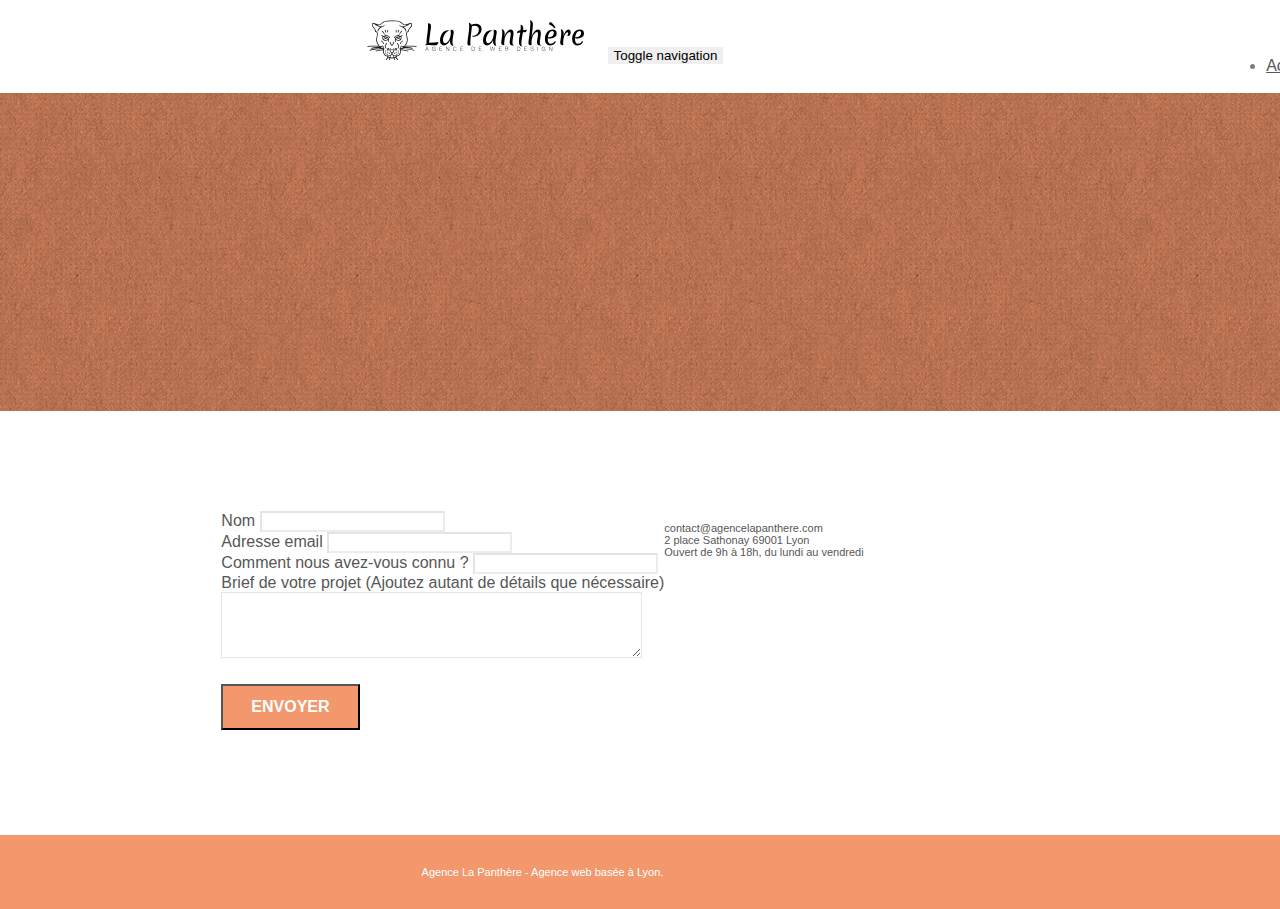
==== contact.html @ d92b3baf "CONTACT - ADD title and description" ====
<!doctype html>
<html lang="Default">
<head>
    <meta charset="utf-8">
    <meta name="keywords" content="">
    <meta name="description" content="">
    <meta name="viewport" content="width=device-width, initial-scale=1.0, viewport-fit=cover">
    <link rel="shortcut icon" type="image/png" href="favicon.jpg">
    
	<link rel="stylesheet" type="text/css" href="./css/bootstrap.min.css">
	<link rel="stylesheet" type="text/css" href="style.css">
	<link rel="stylesheet" type="text/css" href="./css/font-awesome.min.css">
	<link rel="stylesheet" type="text/css" href="./css/et-line.min.css">
	
    
	<script src="./js/jquery-2.1.0.min.js"></script>
	<script src="./js/bootstrap.min.js"></script>
	<script src="./js/blocs.min.js"></script>
	<script src="./js/jqBootstrapValidation.js"></script>
	<script src="./js/formHandler.js"></script>
    <title>Contactez nous ! Agence web design Lyon - La Panthère</title>
	
	<meta name="description" content="Une question ? N'hesitez pas à nous contacter, nous nous engageons à répondre à vos demandes sous 48h !">
    
<!-- Analytics -->
 
<!-- Analytics END -->
    
</head>
<body>
<!-- Principal conteneur -->
<div class="page-container">
    
<!-- bloc-0 -->
<div class="bloc bgc-white l-bloc " id="bloc-0">
	<div class="container bloc-sm">
		<nav class="navbar row">
			<div class="navbar-header">
				<a class="navbar-brand" href="index.html"><img src="img/agence-la-panthere-monochrome.svg" alt="atlanta web design logo" height="40" /></a>
				<button id="nav-toggle" type="button" class="ui-navbar-toggle navbar-toggle" data-toggle="collapse" data-target=".navbar-1">
					<span class="sr-only">Toggle navigation</span><span class="icon-bar"></span><span class="icon-bar"></span><span class="icon-bar"></span>
				</button>
			</div>
			<div class="collapse navbar-collapse navbar-1 special-dropdown-nav">
				<ul class="site-navigation nav navbar-nav">
					<li>
						<a href="index.html">Accueil</a>
					</li>
					<li>
					</li>
					<li>
						<a href="page2.html">page2 &gt;</a>
					</li>
				</ul>
			</div>
		</nav>
	</div>
</div>
<!-- bloc-0 END -->

<!-- bloc-6 -->
<div class="bloc bg-dots-bg bg-repeat bgc-atomic-tangerine d-bloc bloc-bg-texture texture-paper" id="bloc-6">
	<div class="container bloc-lg">
		<div class="row">
			<div class="col-sm-12">
				<h1 class="text-center hero-bloc-text tc-white">
					Parlons web design !
				</h1>
				<p class="text-center mg-lg tc-white tight-width-whitespace">
					Nous sommes ravis que vous souhaitiez collaborer avec notre agence.<br>
					Parlez-nous de votre projet en complétant le formulaire ci-dessous.
				</p>
			</div>
		</div>
	</div>
</div>
<!-- bloc-6 END -->

<!-- bloc-7 -->
<div class="bloc bgc-white l-bloc" id="bloc-7">
	<div class="container bloc-lg">
		<div class="row">
			<div class="col-sm-6">
				<form id="form_1" novalidate success-msg="Your message has been sent." fail-msg="Sorry it seems that our mail server is not responding, Sorry for the inconvenience!">
					<div class="form-group">
						<label>
							Nom
						</label>
						<input id="name" class="form-control" required />
					</div>
					<div class="form-group">
						<label>
							Adresse email
						</label>
						<input id="email" class="form-control" type="email" required />
					</div>
					<div class="form-group">
						<label>
							Comment nous avez-vous connu ?
						</label>
						<input class="form-control" type="email" required id="input_504" />
					</div>
					<div class="form-group">
						<label>
							Brief de votre projet (Ajoutez autant de détails que nécessaire)<br>
						</label><textarea id="message" class="form-control" rows="4" cols="50" required></textarea>
					</div> 
					<button class="bloc-button btn btn-lg btn-block cta-hero btn-atomic-tangerine" type="submit">
						Envoyer
					</button>
				</form>
			</div>
			<div class="col-sm-6">
				<p>
					contact@agencelapanthere.com<br>2 place Sathonay 69001 Lyon<br>Ouvert de 9h à 18h, du lundi au vendredi<br>
				</p>
			</div>
		</div>
	</div>
</div>
<!-- bloc-7 END -->

<!-- ScrollToTop Button -->
<a class="bloc-button btn btn-d scrollToTop" onclick="scrollToTarget('1')"><span class="fa fa-chevron-up"></span></a>
<!-- ScrollToTop Button END-->


<!-- Footer - bloc-8 -->
<div class="bloc bgc-atomic-tangerine d-bloc" id="bloc-8">
	<div class="container bloc-sm">
		<div class="row">
			<div class="col-sm-12">
				<p class="text-center white">
					Agence La Panthère - Agence web basée à Lyon.<br>
				</p>
				<div class="row row-no-gutters social">
					<div class="col-sm-3">
						<div class="text-center">
							<a class="social" href="index.html"><span class="fa fa-twitter icon-md"></span></a>
						</div>
					</div>
					<div class="col-sm-3">
						<div class="text-center">
							<a class="social" href="index.html"><span class="fa fa-facebook icon-md"></span></a>
						</div>
					</div>
					<div class="col-sm-3">
						<div class="text-center">
							<a class="social" href="index.html"><span class="fa fa-dribbble icon-md"></span></a>
						</div>
					</div>
					<div class="col-sm-3">
						<div class="text-center">
							<a class="social" href="index.html"><span class="fa fa-instagram icon-md"></span></a>
						</div>
					</div>
				</div>
			</div>
		</div>
	</div>
</div>
<!-- Footer - bloc-8 END -->

</div>
<!-- Principal conteneur END -->
    

</body>
</html>
---- style.css ----
body {
    margin: 0;
    padding: 0;
    background: #FFF;
    overflow-x: hidden;
    position: relative;
    -webkit-font-smoothing: antialiased;
    -moz-osx-font-smoothing: grayscale;
}

a,
button {
    transition: all .3s ease-in-out;
    outline: none!important;
}

a:hover {
    text-decoration: none;
    cursor: pointer;
}

#page-loading-blocs-notifaction {
    position: fixed;
    top: 0;
    bottom: 0;
    width: 100%;
    z-index: 100000;
    background: #FFFFFF url("img/pageload-spinner.gif") no-repeat center center;
}

.bloc {
    width: 100%;
    clear: both;
    background: 50% 50% no-repeat;
    padding: 0 50px;
    -webkit-background-size: cover;
    -moz-background-size: cover;
    -o-background-size: cover;
    background-size: cover;
    position: relative;
}

.bloc .container {
    padding-left: 0;
    padding-right: 0;
}

.bloc-lg {
    padding: 100px 50px;
}

.bloc-md {
    padding: 50px;
}

.bloc-sm {
    padding: 20px 50px;
}

.bg-center,
.bg-l-edge,
.bg-r-edge,
.bg-t-edge,
.bg-b-edge,
.bg-tl-edge,
.bg-bl-edge,
.bg-tr-edge,
.bg-br-edge,
.bg-repeat {
    -webkit-background-size: auto!important;
    -moz-background-size: auto!important;
    -o-background-size: auto!important;
    background-size: auto!important;
}

.bg-repeat {
    background: repeat;
}

.bg-t-edge {
    background: top no-repeat;
}

.bloc-bg-texture::before {
    content: "";
    background-size: 2px 2px;
    position: absolute;
    top: 0;
    bottom: 0;
    left: 0;
    right: 0;
}

.texture-paper::before {
    background: url("img/texture-paper.png");
    background-size: 280px 280px;
}

.b-parallax {
    background-attachment: fixed;
}

.d-bloc {
    color: rgba(255, 255, 255, .7);
}

.d-bloc button:hover {
    color: rgba(255, 255, 255, .9);
}

.d-bloc .icon-round,
.d-bloc .icon-square,
.d-bloc .icon-rounded,
.d-bloc .icon-semi-rounded-a,
.d-bloc .icon-semi-rounded-b {
    border-color: rgba(255, 255, 255, .9);
}

.d-bloc .divider-h span {
    border-color: rgba(255, 255, 255, .2);
}

.d-bloc .a-btn,
.d-bloc .navbar a,
.d-bloc .navbar-brand,
.d-bloc a .icon-sm,
.d-bloc a .icon-md,
.d-bloc a .icon-lg,
.d-bloc a .icon-xl,
.d-bloc h1 a,
.d-bloc h2 a,
.d-bloc h3 a,
.d-bloc h4 a,
.d-bloc h5 a,
.d-bloc h6 a,
.d-bloc p a {
    color: rgba(255, 255, 255, .6);
}

.d-bloc .a-btn:hover,
.d-bloc .navbar a:hover,
.d-bloc .navbar-brand:hover,
.d-bloc a:hover .icon-sm,
.d-bloc a:hover .icon-md,
.d-bloc a:hover .icon-lg,
.d-bloc a:hover .icon-xl,
.d-bloc h1 a:hover,
.d-bloc h2 a:hover,
.d-bloc h3 a:hover,
.d-bloc h4 a:hover,
.d-bloc h5 a:hover,
.d-bloc h6 a:hover,
.d-bloc p a:hover {
    color: rgba(255, 255, 255, 1);
}

.d-bloc .navbar-toggle .icon-bar {
    background: rgba(255, 255, 255, 1);
}

.d-bloc .btn-wire,
.d-bloc .btn-wire:hover {
    color: rgba(255, 255, 255, 1);
    border-color: rgba(255, 255, 255, 1);
}

.d-bloc .panel {
    color: rgba(0, 0, 0, .5);
}

.d-bloc .panel button:hover {
    color: rgba(0, 0, 0, .7);
}

.d-bloc .panel icon {
    border-color: rgba(0, 0, 0, .7);
}

.d-bloc .panel .divider-h span {
    border-color: rgba(0, 0, 0, .1);
}

.d-bloc .panel .a-btn {
    color: rgba(0, 0, 0, .6);
}

.d-bloc .panel .a-btn:hover {
    color: rgba(0, 0, 0, 1);
}

.d-bloc .panel .btn-wire,
.d-bloc .panel .btn-wire:hover {
    color: rgba(0, 0, 0, .7);
    border-color: rgba(0, 0, 0, .3);
}

.d-bloc .panel,
.l-bloc {
    color: rgba(0, 0, 0, .5);
}

.d-bloc .panel button:hover,
.l-bloc button:hover {
    color: rgba(0, 0, 0, .7);
}

.l-bloc .icon-round,
.l-bloc .icon-square,
.l-bloc .icon-rounded,
.l-bloc .icon-semi-rounded-a,
.l-bloc .icon-semi-rounded-b {
    border-color: rgba(0, 0, 0, .7);
}

.d-bloc .panel .divider-h span,
.l-bloc .divider-h span {
    border-color: rgba(0, 0, 0, .1);
}

.d-bloc .panel .a-btn,
.l-bloc .a-btn,
.l-bloc .navbar a,
.l-bloc .navbar-brand,
.l-bloc a .icon-sm,
.l-bloc a .icon-md,
.l-bloc a .icon-lg,
.l-bloc a .icon-xl,
.l-bloc h1 a,
.l-bloc h2 a,
.l-bloc h3 a,
.l-bloc h4 a,
.l-bloc h5 a,
.l-bloc h6 a,
.l-bloc p a {
    color: rgba(0, 0, 0, .6);
}

.d-bloc .panel .a-btn:hover,
.l-bloc .a-btn:hover,
.l-bloc .navbar a:hover,
.l-bloc .navbar-brand:hover,
.l-bloc a:hover .icon-sm,
.l-bloc a:hover .icon-md,
.l-bloc a:hover .icon-lg,
.l-bloc a:hover .icon-xl,
.l-bloc h1 a:hover,
.l-bloc h2 a:hover,
.l-bloc h3 a:hover,
.l-bloc h4 a:hover,
.l-bloc h5 a:hover,
.l-bloc h6 a:hover,
.l-bloc p a:hover {
    color: rgba(0, 0, 0, 1);
}

.l-bloc .navbar-toggle .icon-bar {
    color: rgba(0, 0, 0, .6);
}

.d-bloc .panel .btn-wire,
.d-bloc .panel .btn-wire:hover,
.l-bloc .btn-wire,
.l-bloc .btn-wire:hover {
    color: rgba(0, 0, 0, .7);
    border-color: rgba(0, 0, 0, .3);
}

.voffset {
    margin-top: 30px;
}

.voffset-lg {
    margin-top: 80px;
}
.row {
    margin-left: -15px;
    display: flex;
    flex-direction: row;
    justify-content: center;
}
#bloc-5-cta .row:nth-child(1){
    flex-direction: column;
}
.bloc-md .row{
    display: flex;
    justify-content: center;
}
@media (max-width: 816px) {
    .bloc-md .row{
    flex-direction: column;
    align-items: center;
}
}

.bloc-md p:nth-child(1){
font-size: 20px;
    width: 525px;
    line-height: 20px;
    font-family: system-ui;
    font-weight: 400;
    margin: 0 auto;
    }
@media (max-width: 816px) {
    .bloc-md p:nth-child(1){
        font-size: 15px;
width: 100%;
    }
}

.bloc-md p:nth-child(1) span{
    font-weight: lighter;
    font-family: system-ui;
    }

.col-sm-12.text-center:nth-child(1) {
    width: 62%;
}
@media (max-width: 816px) {
    .col-sm-12.text-center:nth-child(1){
width: 100%;
    }
}
#bloc-4-portfolio h2 {
    width: 76%;
    margin: 0 auto;
}

.row-no-gutters {
    margin-right: 0;
    margin-left: 0;
}

.row.row-no-gutters > [class^="col-"],
.row.row-no-gutters > [class*=" col-"] {
    padding-right: 0;
    padding-left: 0;
}

#bloc-1-hero h1 {
    font-size: 32px;
}

.navbar {
    margin-bottom: 0;
    z-index: 1;
}

.navbar-brand {
    height: auto;
    padding: 3px 15px;
    font-size: 25px;
    font-weight: normal;
    font-weight: 600;
    line-height: 44px;
}

.navbar-brand img {
    max-height: 200px;
    margin: 0 5px 0 0;
    display: inline;
}

.navbar-brand img[src$=svg] {
    min-width: 100px;
}

.nav-center .navbar-brand img {
    margin: 0;
}

.navbar .nav {
    padding-top: 2px;
    margin-right: -16px;
    float: right;
    z-index: 1;
}

.nav > li {
    float: left;
    margin-top: 4px;
    font-size: 16px;
}

.navbar-nav .open .dropdown-menu > li > a {
    text-align: inherit;
}

.nav > li a:hover,
.nav > li a:focus {
    background: transparent;
}

.navbar-toggle {
    margin: 10px 10px 0 0;
    border: 0px;
}

.navbar-toggle:hover {
    background: transparent!important;
}

.navbar-toggle .icon-bar {
    background-color: rgba(0, 0, 0, .5);
    width: 26px;
}

.nav-invert .navbar .nav {
    float: left;
}

.nav-invert .navbar-header,
.nav-invert .navbar-brand {
    float: right;
    position: relative;
    z-index: 2;
}

@media (min-width: 768px) {
    .site-navigation {
        position: absolute;
        top: 50%;
        right: 20px;
        transform: translate(0, -50%);
        -webkit-transform: translateY(-50%);
    }
    .nav > li .dropdown-menu a,
    .nav > li .dropdown-menu a:hover {
        color: #484848;
    }
    .nav-invert .site-navigation {
        left: 0;
        right: 0;
    }
    .nav-center {
        text-align: center;
    }
    .nav-center .navbar-header {
        width: 100%;
    }
    .nav-center .navbar-header,
    .nav-center .navbar-brand,
    .nav-center .nav > li {
        float: none;
        display: inline-block;
    }
    .nav-center .site-navigation {
        position: relative;
        width: 100%;
        right: 0;
        margin-right: 0px;
        margin-top: 20px;
    }
    .nav-center.mini-nav .navbar-toggle {
        float: none;
        margin: 10px auto 0;
    }
}

.nav > li > .dropdown a {
    background: none!important;
    display: block;
    padding: 14px 15px;
}

nav .caret {
    margin: 0 5px;
}

.dropdown-menu .dropdown-menu {
    top: -8px;
    left: 100%;
}

.dropdown-menu .dropmenu-flow-right {
    top: 100%;
    left: 0;
    margin-left: -1px;
    border-top-left-radius: 0;
    border-top-right-radius: 0;
}

.dropdown-menu .dropdown span {
    border: 4px solid black;
    border-top-color: transparent;
    border-right-color: transparent;
    border-bottom-color: transparent;
    margin: 6px -5px 0 0!important;
    float: right;
}

.mg-md {
    margin-top: 10px;
    margin-bottom: 20px;
}

.mg-lg {
    margin-top: 10px;
    margin-bottom: 40px;
}

.btn {
    margin: 0 5px 5px 0;
}

.btn.pull-right {
    margin: 0 0 5px 5px;
}

.btn-d,
.btn-d:hover,
.btn-d:focus {
    color: #FFF;
    background: rgba(0, 0, 0, .3);
}

button {
    outline: none!important;
}

.btn-rd {
    border-radius: 40px;
}

.btn-clean {
    border: 1px solid rgba(0, 0, 0, .08);
    border-bottom-color: rgba(0, 0, 0, .1);
    text-shadow: 0 1px 0 rgba(0, 0, 1, .1);
    box-shadow: 0 1px 3px rgba(0, 0, 1, .25), inset 0 1px 0 0 rgba(255, 255, 255, .15);
}

.icon-md {
    font-size: 30px!important;
}

.icon-lg {
    font-size: 60px!important;
}

.sm-shadow {
    text-shadow: 0 1px 2px rgba(0, 0, 0, .3);
}

.panel-sq,
.panel-sq .panel-heading,
.panel-sq .panel-footer {
    border-radius: 0;
}

.panel-rd {
    border-radius: 30px;
}

.panel-rd .panel-heading {
    border-radius: 29px 29px 0 0;
}

.panel-rd .panel-footer {
    border-radius: 0 0 29px 29px;
}

.form-control {
    border-color: rgba(0, 0, 0, .1);
    box-shadow: none;
}

.scrollToTop {
    width: 40px;
    height: 40px;
    position: fixed;
    bottom: 20px;
    right: 20px;
    opacity: 0;
    z-index: 500;
    transition: all .3s ease-in-out;
}

.scrollToTop span {
    margin-top: 6px;
}

.showScrollTop {
    font-size: 14px;
    opacity: 1;
}

a[data-lightbox] {
    position: relative;
    display: block;
    text-align: center;
}

a[data-lightbox]:hover::before {
    content: "+";
    font-family: "HelveticaNeue-Light", "Helvetica Neue Light", "Helvetica Neue", Helvetica, Arial;
    font-size: 32px;
    width: 50px;
    height: 50px;
    margin-left: -25px;
    border-radius: 50%;
    background: rgba(0, 0, 0, .6);
    color: #FFF;
    font-weight: 100;
    z-index: 1;
    position: absolute;
    top: 50%;
    transform: translateY(-50%);
    -webkit-transform: translateY(-50%);
}

a[data-lightbox]:hover img {
    opacity: 0.6;
    -webkit-animation-fill-mode: none;
    animation-fill-mode: none;
}

#lightbox-modal {
    display: flex;
    align-items: center;
}

#lightbox-modal .modal-dialog {
    width: 90%;
    max-width: 900px;
    margin: 0 auto 0;
}

#lightbox-modal .modal-dialog img {
    max-height: 90vh;
    margin: 0 auto;
}

.lightbox-caption {
    padding: 20px;
    color: #FFF;
    background: rgba(0, 0, 0, .5);
    position: absolute;
    left: 15px;
    right: 15px;
    bottom: 5px;
}

.close-lightbox {
    color: #FFF;
    font-size: 30px;
    position: absolute;
    top: 20px;
    right: 20px;
    z-index: 20;
    background: rgba(0, 0, 0, .5);
    border: none;
    line-height: 30px;
    padding: 0 9px 5px;
    opacity: 0.3;
}

.close-lightbox:hover,
.next-lightbox:hover,
.prev-lightbox:hover {
    opacity: 1.0;
    color: #FFF;
}

.next-lightbox,
.prev-lightbox {
    font-size: 20px;
    color: rgba(255, 255, 255, .9);
    background: rgba(0, 0, 0, .5);
    transition: all .2s ease-in-out;
    position: absolute;
    top: 45%;
    z-index: 1;
    opacity: 0.4;
}

.next-lightbox {
    padding: 6px 8px 1px 13px;
    right: 25px;
}

.prev-lightbox {
    padding: 6px 13px 1px 10px;
    left: 25px;
}

.snapshot-lb .modal-body {
    padding-bottom: 45px;
}

.snapshot-lb .lightbox-caption {
    padding: 0;
    color: rgba(0, 0, 0, .5);
    background: none;
}

h1,
h2,
h3,
h4,
h5,
h6,
p,
label,
.btn,
a {
    font-family: "helvetica";
    font-weight: 400;
    color: #575757!important;
}

.container {
    max-width: 1000px;
}

.hero-bloc-text {
    font-size: 38px;
}

.hero-bloc-text-sub {
    font-size: 36px;
}

.statement-bloc-text {
    line-height: 26px;
    font-style: italic;
    font-size: 20px;
    text-align: center;
    font-weight: lighter;
    max-width: 520px;
    margin: auto auto auto auto;
}

p {
    font-size: 11px;
}

.tight-width-whitespace {
    max-width: 600px;
    margin: auto auto auto auto;
}

.h1 {
    font-size: 20px;
    font-family: "Open Sans";
}

.cta-hero {
    margin-top: 22px;
    color: #FFFFFF!important;
    text-transform: uppercase;
    padding: 12px 28px 12px 28px;
    font-size: 16px;
    font-weight: 700;
}

.social {
    max-width: 400px;
    margin: auto auto auto auto;
    display: flex;
    flex-wrap: wrap;
    justify-content: center;
}

h2 {
    font-size: 22px;
    line-height: 25px;
}

h3 {
    font-size: 15px;
    text-transform: uppercase;
    font-weight: 700;
    color: #333333!important;
}

.med-width-whitespace {
    max-width: 800px;
    margin: auto auto auto auto;
    box-shadow: 0px 0px 0px #000000;
}

h1 {
    color: #333333!important;
}

h4 {
    color: #333333!important;
}

.icons {
    margin-bottom: 14px;
    margin-top: 24px;
}

.white {
    color: #FFFFFF!important;
}

.portfolio-thumb {
    margin-bottom: 24px;
}

.portfolio-row {
    margin-bottom: 44px;
    margin-top: 50px;
}
@media (max-width: 816px) {
    .portfolio-row {
        display: flex;
        flex-direction: column;
        align-items: center;
    }
}
.avatar {
    box-shadow: 0px 4px 9px rgba(0, 0, 0, 0.3);
}

.black-background {
    background-color: rgba(165, 147, 99, 0.7);
    padding: 40px 40px 40px 40px;
}

.bold-link {
    font-weight: 900;
    text-decoration: underline!important;
}

.bgc-white {
    background-color: #FFFFFF;
}

.bgc-dark-slate-blue {
    background-color: #364577;
}

.bgc-atomic-tangerine {
    background-color: #F3976C;
}

.tc-white {
    color: #F3976C!important;
}

.btn-atomic-tangerine {
    background: #F3976C;
    color: #FFFFFF!important;
}

.btn-atomic-tangerine:hover {
    background: #c27956!important;
    color: #FFFFFF!important;
}

.ltc-white {
    color: #FFFFFF!important;
}

.ltc-white:hover {
    color: #cccccc!important;
}

.ltc-atomic-tangerine {
    color: #F3976C!important;
}

.ltc-atomic-tangerine:hover {
    color: #c27956!important;
}

.icon-dark-slate-blue {
    color: #364577!important;
    border-color: #364577!important;
}

.bg-dots-bg {
    background-image: url("img/dots-bg.png");
}

.bg-lines-h2-bg {
    background-image: url("img/lines-h2-bg.png");
}

.bg-banniere {
    background-image: url("img/agence-la-panthere.webp");
}

.bg-presentation {
    background-image: url("img/image-de-presentation.webp");
}

@media (max-width: 1024px) {
    .bloc {
        padding-left: 20px;
        padding-right: 20px;
    }
    .bloc.full-width-bloc,
    .bloc-tile-2.full-width-bloc .container,
    .bloc-tile-3.full-width-bloc .container,
    .bloc-tile-4.full-width-bloc .container {
        padding-left: 0;
        padding-right: 0;
    }
}

@media (max-width: 992px) and (min-width: 768px) {
    .navbar .nav {
        max-width: 80%
    }
    .nav-center.navbar .nav {
        max-width: 100%
    }
}

@media only screen and (min-device-width: 768px) and (max-device-width: 1024px) and (orientation: landscape) {
    .b-parallax {
        background-attachment: scroll;
    }
}

@media only screen and (min-device-width: 1024px) and (max-device-width: 1366px) and (-webkit-min-device-pixel-ratio: 1.5) {
    .b-parallax {
        background-attachment: scroll;
    }
}

@media (max-width: 991px) {
    .container {
        width: 100%;
    }
    .b-parallax {
        background-attachment: scroll;
    }
    #hero-bloc {
        overflow-x: hidden;
        position: relative;
    }
    .bloc {
        padding-left: constant(safe-area-inset-left);
        padding-right: constant(safe-area-inset-right);
    }
    .bloc-group,
    .bloc-group .bloc {
        display: block;
        width: 100%;
    }
    .bloc-fill-screen .fill-bloc-top-edge,
    .bloc-fill-screen .fill-bloc-bottom-edge {
        padding: 0 20px;
        padding-left: constant(safe-area-inset-left);
        padding-right: constant(safe-area-inset-right);
    }
}

@media (max-width: 767px) {
    h1,
    h2,
    h3,
    h4,
    h5,
    h6,
    p,
    #disqus_thread {
        padding-left: 10px!important;
        padding-right: 10px!important;
    }
    .b-parallax {
        background-attachment: scroll;
    }
    .navbar .nav {
        padding-top: 0;
        border-top: 1px solid rgba(0, 0, 0, .2);
        float: none!important;
    }
    .navbar.row {
        margin-left: 0;
        margin-right: 0;
        flex-direction: column;
    }
    .collapse.in {
        display: block;
    }
    .navbar-collapse.in {
        overflow-y: auto;
        transition: all .3s ease-in-out;
    }

    @media (max-width: 816px) {
        .navbar-header{
            position: relative;
            display: flex;
            justify-content: center;
            width: 100%;
        }
        .navbar-header .keywords{
            display: none;
        }
        #nav-toggle {
            position: absolute;
            top: 0px;
            right: 40px;
        }
        .black-background{
            padding: 0;
        }
    }
    @media (max-width: 444px) {
        .navbar-header{
            justify-content: flex-start ;
        }
    }
    @media (max-width: 816px) {
        .navbar-brand{
            width: 60%;
        }
        .navbar-brand img{
            width: 100%;
        }
        #nav-toggle {
            position: absolute;
            top: 0px;
            right: 40px;
        }
    }
    .site-navigation {
        position: inherit;
        transform: none;
        -webkit-transform: none;
        -ms-transform: none;
    }
    .nav > li {
        margin-top: 0;
        border-bottom: 1px solid rgba(0, 0, 0, .1);
        background: rgba(0, 0, 0, .05);
        text-align: left;
        padding-left: 15px;
        width: 100%;
    }
    .nav > li:hover {
        background: rgba(0, 0, 0, .08);
    }
    .dropdown .dropdown a .caret {
        float: none;
        margin: 5px 0 0 10px!important;
        border: 4px solid black;
        border-bottom-color: transparent;
        border-right-color: transparent;
        border-left-color: transparent;
    }
    #hero-bloc .navbar .nav {
        background: rgba(0, 0, 0, .8);
    }
    #hero-bloc .navbar .nav a {
        color: rgba(255, 255, 255, .6);
    }
    .hero {
        padding: 50px 0;
    }
    .hero-nav {
        left: -1px;
        right: -1px;
    }
    .navbar-collapse {
        padding: 0;
        overflow-x: hidden;
        -webkit-box-shadow: none;
        box-shadow: none;
    }
    .nav-invert .navbar-header {
        float: none;
        width: 100%;
    }
    .nav-invert .navbar-toggle {
        float: left;
        margin-left: 10px;
    }
    .bloc {
        padding-left: 0;
        padding-right: 0;
    }
    .bloc-xxl,
    .bloc-xl,
    .bloc-lg {
        padding: 40px 0;
    }
    .bloc-sm,
    .bloc-md {
        padding-left: 0;
        padding-right: 0;
    }
    .bloc-tile-2 .container,
    .bloc-tile-3 .container,
    .bloc-tile-4 .container,
    .bloc-fill-screen .fill-bloc-top-edge,
    .bloc-fill-screen .fill-bloc-bottom-edge {
        padding-left: 0;
        padding-right: 0;
    }
    .a-block {
        padding: 0 10px;
    }
    .btn-dwn {
        display: none;
    }
    .voffset {
        margin-top: 5px;
    }
    .voffset-md {
        margin-top: 20px;
    }
    .voffset-lg {
        margin-top: 30px;
    }
    form {
        padding: 5px;
    }
    .close-lightbox {
        display: inline-block;
    }
    .blocsapp-device-iphone5 {
        background-size: 216px 425px;
        padding-top: 60px;
        width: 216px;
        height: 425px;
    }
    .blocsapp-device-iphone5 img {
        width: 180px;
        height: 320px;
    }
}

@media (max-width: 400px) {
    .bloc {
        padding-left: 0;
        padding-right: 0;
    }
}

@media (max-width: 767px) {
    .bloc-mob-center-text {
        text-align: center;
    }
}

@media (max-width: 816px) {
    .social {
        justify-content: space-between;
        margin-right: 10px;
    }

    .footer_links {
        display: flex;
        flex-direction: column;
        align-items: center;
    }
    .footer_links .col-sm-4{
        width: 115px;
    }
}
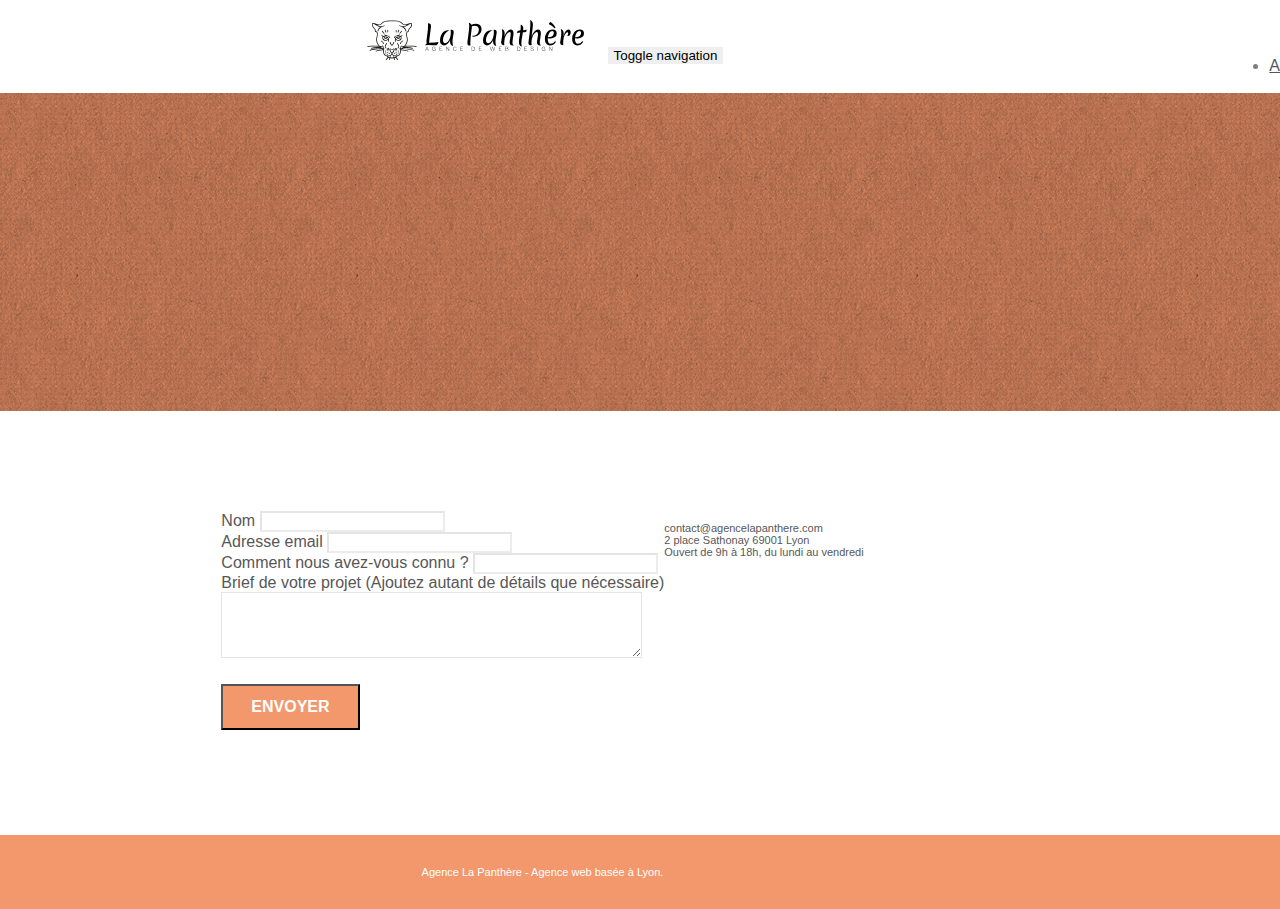
==== commit 5e31860d: "CONTACT FIX responsive" ====
--- a/contact.html
+++ b/contact.html
@@ -12,12 +12,7 @@
 	<link rel="stylesheet" type="text/css" href="./css/font-awesome.min.css">
 	<link rel="stylesheet" type="text/css" href="./css/et-line.min.css">
 	
-    
-	<script src="./js/jquery-2.1.0.min.js"></script>
-	<script src="./js/bootstrap.min.js"></script>
-	<script src="./js/blocs.min.js"></script>
-	<script src="./js/jqBootstrapValidation.js"></script>
-	<script src="./js/formHandler.js"></script>
+
     <title>Contactez nous ! Agence web design Lyon - La Panthère</title>
 	
 	<meta name="description" content="Une question ? N'hesitez pas à nous contacter, nous nous engageons à répondre à vos demandes sous 48h !">
@@ -29,72 +24,75 @@
 </head>
 <body>
 <!-- Principal conteneur -->
-<div class="page-container">
     
 <!-- bloc-0 -->
-<div class="bloc bgc-white l-bloc " id="bloc-0">
-	<div class="container bloc-sm">
-		<nav class="navbar row">
-			<div class="navbar-header">
-				<a class="navbar-brand" href="index.html"><img src="img/agence-la-panthere-monochrome.svg" alt="atlanta web design logo" height="40" /></a>
-				<button id="nav-toggle" type="button" class="ui-navbar-toggle navbar-toggle" data-toggle="collapse" data-target=".navbar-1">
-					<span class="sr-only">Toggle navigation</span><span class="icon-bar"></span><span class="icon-bar"></span><span class="icon-bar"></span>
-				</button>
-			</div>
-			<div class="collapse navbar-collapse navbar-1 special-dropdown-nav">
+<header>
+	<div class="bloc bgc-white l-bloc " id="bloc-0">
+		<div class="container bloc-sm">
+			<nav class="navbar row">
+				<div class="navbar-header">
+					<a class="navbar-brand" href="index.html"><img src="img/agence-la-panthere-monochrome.svg" alt="atlanta web design logo" height="40" /></a>
+					<button id="nav-toggle" type="button" class="ui-navbar-toggle navbar-toggle" data-toggle="collapse" data-target=".navbar-1">
+						<span class="sr-only">Toggle navigation</span><span class="icon-bar"></span><span class="icon-bar"></span><span class="icon-bar"></span>
+					</button>
+				</div>
+				<div class="collapse navbar-collapse navbar-1 special-dropdown-nav">
 				<ul class="site-navigation nav navbar-nav">
 					<li>
 						<a href="index.html">Accueil</a>
 					</li>
 					<li>
-					</li>
-					<li>
-						<a href="page2.html">page2 &gt;</a>
+						<a href="contact.html">Contact</a>
 					</li>
 				</ul>
 			</div>
 		</nav>
 	</div>
 </div>
+</header>
 <!-- bloc-0 END -->
 
+<main>
 <!-- bloc-6 -->
-<div class="bloc bg-dots-bg bg-repeat bgc-atomic-tangerine d-bloc bloc-bg-texture texture-paper" id="bloc-6">
-	<div class="container bloc-lg">
-		<div class="row">
-			<div class="col-sm-12">
-				<h1 class="text-center hero-bloc-text tc-white">
-					Parlons web design !
-				</h1>
-				<p class="text-center mg-lg tc-white tight-width-whitespace">
-					Nous sommes ravis que vous souhaitiez collaborer avec notre agence.<br>
-					Parlez-nous de votre projet en complétant le formulaire ci-dessous.
-				</p>
+<section>
+	<div class="bloc bg-dots-bg bg-repeat bgc-atomic-tangerine d-bloc bloc-bg-texture texture-paper" id="bloc-6">
+		<div class="container container_contact bloc-lg">
+			<div class="row">
+				<div class="col-sm-12">
+					<h1 class="text-center hero-bloc-text tc-white">
+						Parlons web design !
+					</h1>
+					<p class="text-center mg-lg tc-white tight-width-whitespace">
+						Nous sommes ravis que vous souhaitiez collaborer avec notre agence.<br>
+						Parlez-nous de votre projet en complétant le formulaire ci-dessous.
+					</p>
+				</div>
 			</div>
 		</div>
 	</div>
-</div>
-<!-- bloc-6 END -->
+</section>
+	<!-- bloc-6 END -->
 
-<!-- bloc-7 -->
-<div class="bloc bgc-white l-bloc" id="bloc-7">
-	<div class="container bloc-lg">
-		<div class="row">
-			<div class="col-sm-6">
-				<form id="form_1" novalidate success-msg="Your message has been sent." fail-msg="Sorry it seems that our mail server is not responding, Sorry for the inconvenience!">
-					<div class="form-group">
-						<label>
-							Nom
-						</label>
-						<input id="name" class="form-control" required />
-					</div>
-					<div class="form-group">
-						<label>
-							Adresse email
-						</label>
-						<input id="email" class="form-control" type="email" required />
-					</div>
-					<div class="form-group">
+	<section>
+		<!-- bloc-7 -->
+		<div class="bloc bgc-white l-bloc" id="bloc-7">
+			<div class="container container_contact bloc-lg">
+				<div class="row">
+					<div class="col-sm-6">
+						<form id="form_1" novalidate success-msg="Your message has been sent." fail-msg="Sorry it seems that our mail server is not responding, Sorry for the inconvenience!">
+							<div class="form-group">
+								<label>
+									Nom
+								</label>
+								<input id="name" class="form-control" required />
+							</div>
+							<div class="form-group">
+								<label>
+									Adresse email
+								</label>
+								<input id="email" class="form-control" type="email" required />
+							</div>
+							<div class="form-group">
 						<label>
 							Comment nous avez-vous connu ?
 						</label>
@@ -119,32 +117,35 @@
 	</div>
 </div>
 <!-- bloc-7 END -->
+</section>
 
 <!-- ScrollToTop Button -->
 <a class="bloc-button btn btn-d scrollToTop" onclick="scrollToTarget('1')"><span class="fa fa-chevron-up"></span></a>
 <!-- ScrollToTop Button END-->
+</main>
 
-
-<!-- Footer - bloc-8 -->
-<div class="bloc bgc-atomic-tangerine d-bloc" id="bloc-8">
-	<div class="container bloc-sm">
-		<div class="row">
-			<div class="col-sm-12">
-				<p class="text-center white">
-					Agence La Panthère - Agence web basée à Lyon.<br>
-				</p>
-				<div class="row row-no-gutters social">
-					<div class="col-sm-3">
-						<div class="text-center">
-							<a class="social" href="index.html"><span class="fa fa-twitter icon-md"></span></a>
+<footer>
+	
+	<!-- Footer - bloc-8 -->
+	<div class="bloc bgc-atomic-tangerine d-bloc" id="bloc-8">
+		<div class="container container_contact bloc-sm">
+			<div class="row">
+				<div class="col-sm-12">
+					<p class="text-center white">
+						Agence La Panthère - Agence web basée à Lyon.<br>
+					</p>
+					<div class="row row-no-gutters social">
+						<div class="col-sm-3">
+							<div class="text-center">
+								<a class="social" href="index.html"><span class="fa fa-twitter icon-md"></span></a>
+							</div>
 						</div>
-					</div>
-					<div class="col-sm-3">
-						<div class="text-center">
-							<a class="social" href="index.html"><span class="fa fa-facebook icon-md"></span></a>
+						<div class="col-sm-3">
+							<div class="text-center">
+								<a class="social" href="index.html"><span class="fa fa-facebook icon-md"></span></a>
+							</div>
 						</div>
-					</div>
-					<div class="col-sm-3">
+						<div class="col-sm-3">
 						<div class="text-center">
 							<a class="social" href="index.html"><span class="fa fa-dribbble icon-md"></span></a>
 						</div>
@@ -160,10 +161,13 @@
 	</div>
 </div>
 <!-- Footer - bloc-8 END -->
-
-</div>
+</footer>
 <!-- Principal conteneur END -->
-    
+<script src="./js/jquery-2.1.0.min.js"></script>
+<script src="./js/bootstrap.min.js"></script>
+<script src="./js/blocs.min.js"></script>
+<script src="./js/jqBootstrapValidation.js"></script>
+<script src="./js/formHandler.js"></script>
 
 </body>
 </html>
--- a/style.css
+++ b/style.css
@@ -710,7 +710,6 @@
 .container {
     max-width: 1000px;
 }
-
 .hero-bloc-text {
     font-size: 38px;
 }
@@ -1154,4 +1153,25 @@
     .footer_links .col-sm-4{
         width: 115px;
     }
-}+}
+
+@media (max-width: 767px) {
+    .container.container_contact{
+        max-width: unset;
+    }
+    .container_contact .row {
+        flex-direction: column;
+        align-items: center;
+    }
+    .form-group{
+        display: flex;
+    flex-direction: column;
+    width: 100%;
+    }
+    .form-control{
+        width: 100%;
+    }
+    .container_contact .row .col-sm-6{
+        width: 80%;
+    }
+}
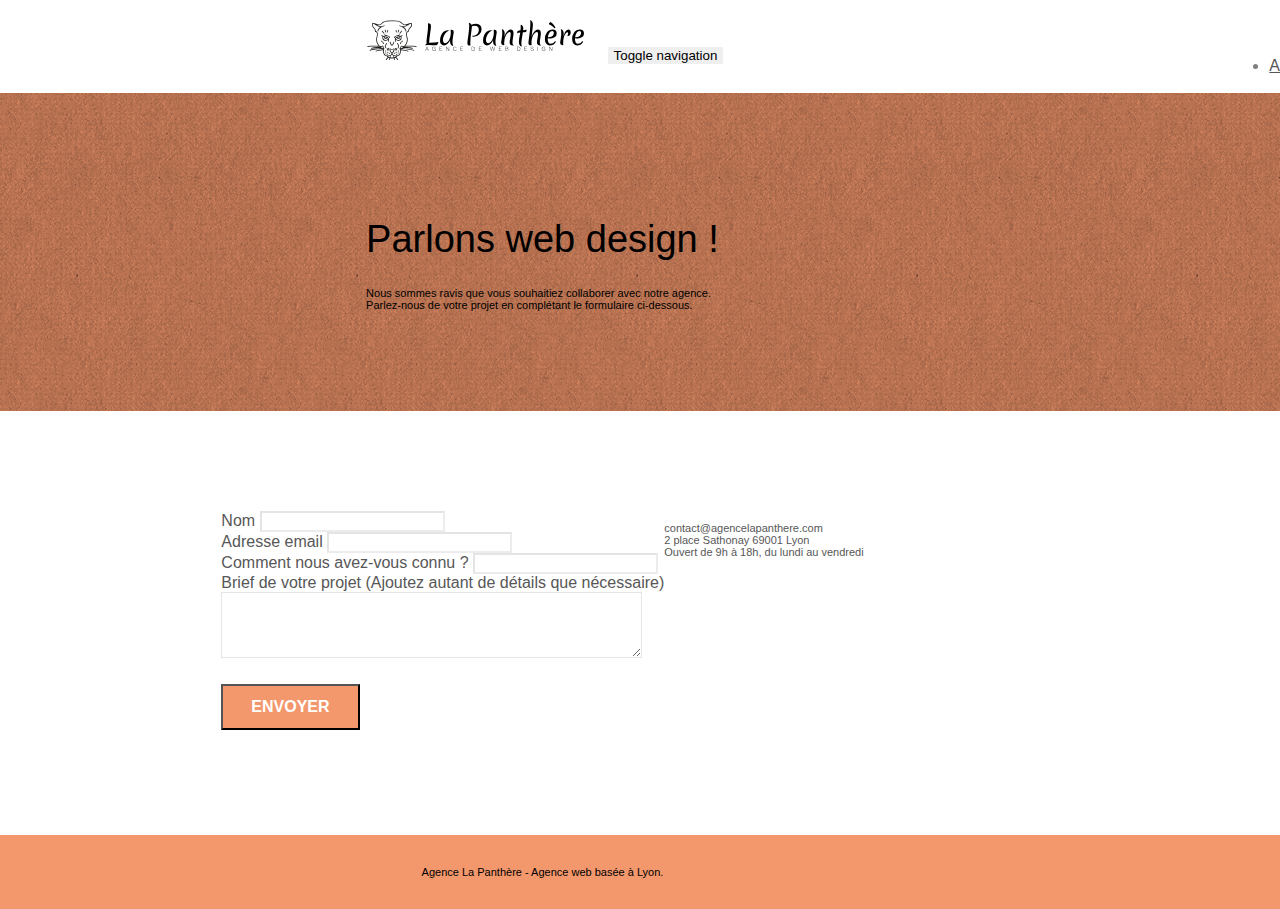
==== commit b397d79f: "FIX meeting OC" ====
--- a/contact.html
+++ b/contact.html
@@ -1,9 +1,8 @@
 <!doctype html>
-<html lang="Default">
+<html lang="fr">
 <head>
     <meta charset="utf-8">
     <meta name="keywords" content="">
-    <meta name="description" content="">
     <meta name="viewport" content="width=device-width, initial-scale=1.0, viewport-fit=cover">
     <link rel="shortcut icon" type="image/png" href="favicon.jpg">
     
@@ -79,7 +78,7 @@
 			<div class="container container_contact bloc-lg">
 				<div class="row">
 					<div class="col-sm-6">
-						<form id="form_1" novalidate success-msg="Your message has been sent." fail-msg="Sorry it seems that our mail server is not responding, Sorry for the inconvenience!">
+						<form id="form_1" novalidate data-success-msg="Your message has been sent." data-fail-msg="Sorry it seems that our mail server is not responding, Sorry for the inconvenience!">
 							<div class="form-group">
 								<label>
 									Nom
--- a/style.css
+++ b/style.css
@@ -19,14 +19,6 @@
     cursor: pointer;
 }
 
-#page-loading-blocs-notifaction {
-    position: fixed;
-    top: 0;
-    bottom: 0;
-    width: 100%;
-    z-index: 100000;
-    background: #FFFFFF url("img/pageload-spinner.gif") no-repeat center center;
-}
 
 .bloc {
     width: 100%;
@@ -502,9 +494,6 @@
     margin: 0 5px 5px 0;
 }
 
-.btn.pull-right {
-    margin: 0 0 5px 5px;
-}
 
 .btn-d,
 .btn-d:hover,
@@ -544,18 +533,6 @@
 .panel-sq .panel-heading,
 .panel-sq .panel-footer {
     border-radius: 0;
-}
-
-.panel-rd {
-    border-radius: 30px;
-}
-
-.panel-rd .panel-heading {
-    border-radius: 29px 29px 0 0;
-}
-
-.panel-rd .panel-footer {
-    border-radius: 0 0 29px 29px;
 }
 
 .form-control {
@@ -814,7 +791,7 @@
 }
 
 .black-background {
-    background-color: rgba(165, 147, 99, 0.7);
+    background-color: #443D31;
     padding: 40px 40px 40px 40px;
 }
 
@@ -837,6 +814,10 @@
 
 .tc-white {
     color: #F3976C!important;
+    z-index: 999;
+}
+.container_contact .col-sm-12 .text-center {
+    color: black!important;
 }
 
 .btn-atomic-tangerine {
@@ -909,13 +890,13 @@
     }
 }
 
-@media only screen and (min-device-width: 768px) and (max-device-width: 1024px) and (orientation: landscape) {
+@media only screen and (min-width: 768px) and (max-width: 1024px) and (orientation: landscape) {
     .b-parallax {
         background-attachment: scroll;
     }
 }
 
-@media only screen and (min-device-width: 1024px) and (max-device-width: 1366px) and (-webkit-min-device-pixel-ratio: 1.5) {
+@media only screen and (min-width: 1024px) and (max-width: 1366px) and (-webkit-min-device-pixel-ratio: 1.5) {
     .b-parallax {
         background-attachment: scroll;
     }
@@ -931,10 +912,6 @@
     #hero-bloc {
         overflow-x: hidden;
         position: relative;
-    }
-    .bloc {
-        padding-left: constant(safe-area-inset-left);
-        padding-right: constant(safe-area-inset-right);
     }
     .bloc-group,
     .bloc-group .bloc {
@@ -944,8 +921,6 @@
     .bloc-fill-screen .fill-bloc-top-edge,
     .bloc-fill-screen .fill-bloc-bottom-edge {
         padding: 0 20px;
-        padding-left: constant(safe-area-inset-left);
-        padding-right: constant(safe-area-inset-right);
     }
 }
 
